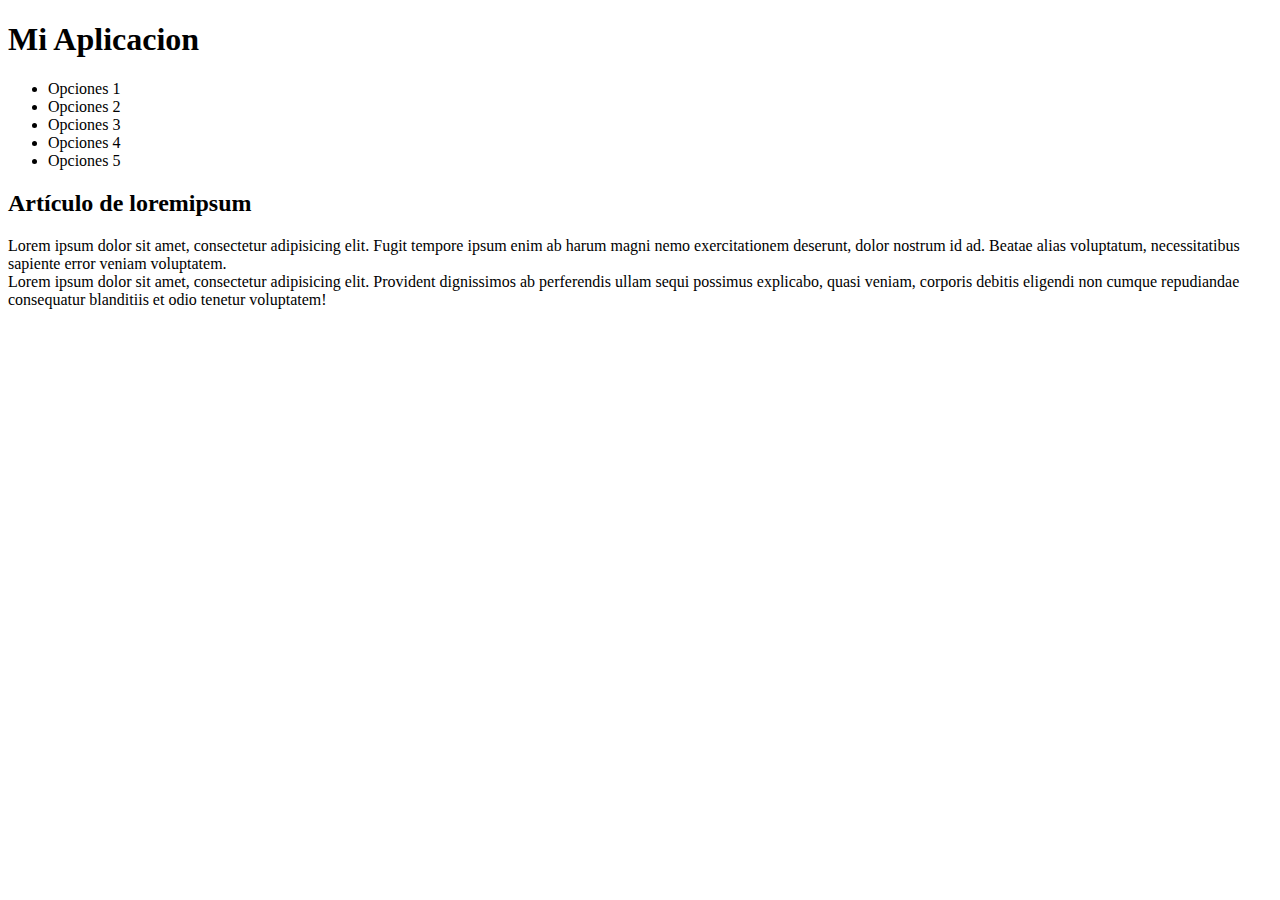
==== index.html @ d9267046 "Etiquetas Semanticas HTML5" ====
<!DOCTYPE html>
<html lang="es">
<head>
	<meta charset="UTF-8">
	<title>Primer Página HTML5</title>
</head>
<body>
	<header> 	<!-- Encabezado -->
		<h1>Mi Aplicacion</h1>  <!--Etiquerata Semantica / Un solo uso -->
		<!-- h2 .. H6 Subtitulos -->
	<nav> <!-- Menu de Navegacion -->
		<ul>
			<li>Opciones 1</li>
			<li>Opciones 2</li>
			<li>Opciones 3</li>
			<li>Opciones 4</li>
			<li>Opciones 5</li>
	    </ul>
    </nav>
	</header>
	<main>
	<section>
		<article>
			<h2>Artículo de loremipsum</h2>
			Lorem ipsum dolor sit amet, consectetur adipisicing elit. Fugit tempore ipsum enim ab harum magni nemo exercitationem deserunt, dolor nostrum id ad. Beatae alias voluptatum, necessitatibus sapiente error veniam voluptatem.
		</article>
		<article>
			Lorem ipsum dolor sit amet, consectetur adipisicing elit. Provident dignissimos ab perferendis ullam sequi possimus explicabo, quasi veniam, corporis debitis eligendi non cumque repudiandae consequatur blanditiis et odio tenetur voluptatem!
		</article>
	</section>
	<section>
		<!-- No es obligatorio poner artìculos dentro de secciones. -->
	</section>
	<section>
		<section>
			<!-- Nota: No poner secciones dentro de secciones porque no. -->
		</section>
	</section>
	<!-- Texto libre, si. Más no deben de usarlo en pocas ocasiones. -->
	<article>
		<!-- Si se puede utilizar artículos sin seccion. se recomienda la secciones y si vas a poner solo artículos, mejor que sean secciones. -->
	</article>
</main> 
</body>
</html>
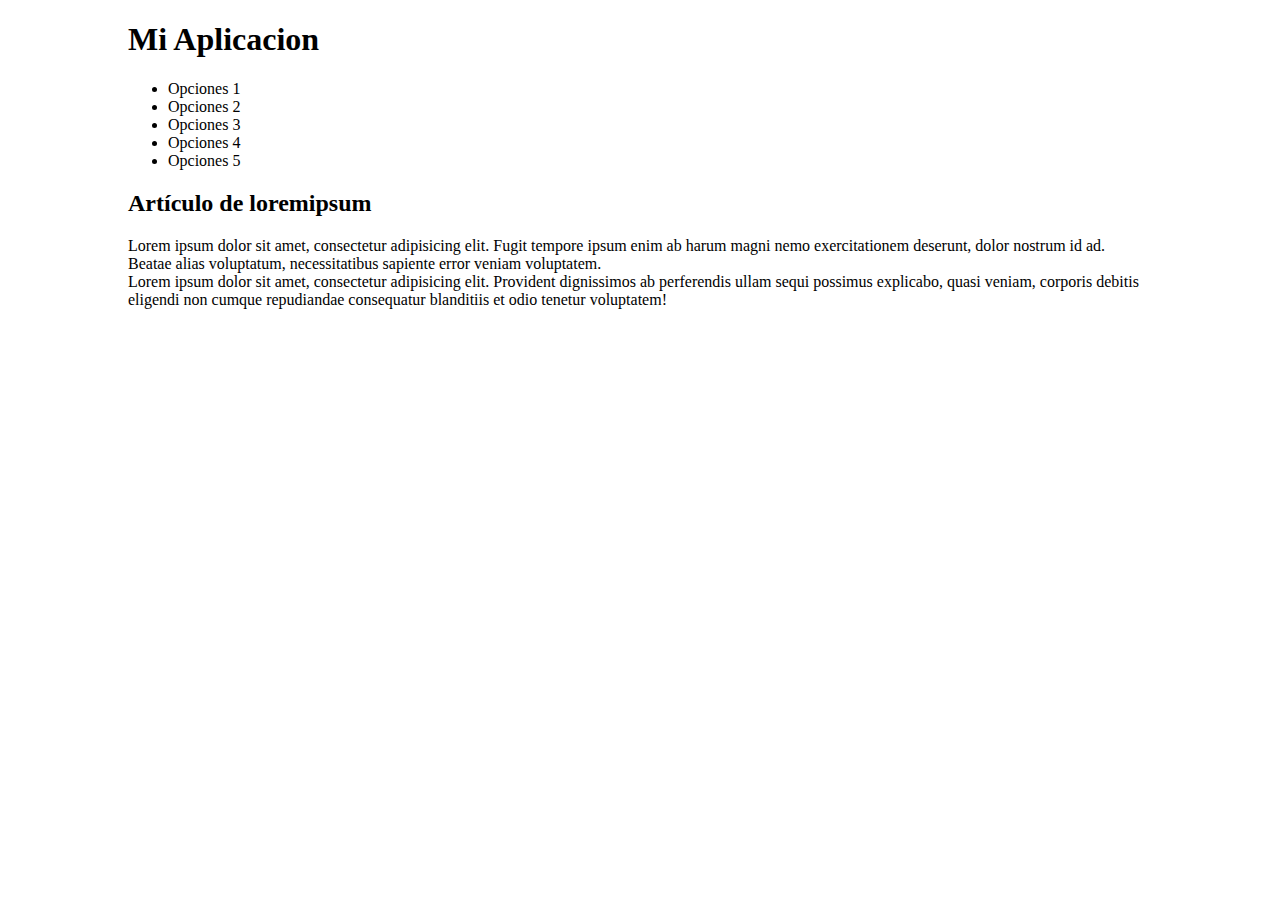
==== commit 7bea859b: "Conexion a CSS" ====
--- a/index.html
+++ b/index.html
@@ -3,6 +3,7 @@
 <head>
 	<meta charset="UTF-8">
 	<title>Primer Página HTML5</title>
+	<link rel="stylesheet" href="css/estilos.css">
 </head>
 <body>
 	<header> 	<!-- Encabezado -->
--- a/css/estilos.css
+++ b/css/estilos.css
@@ -0,0 +1,10 @@
+/*etiquetas, identificadores, clases, pseudoelementos/En orden alfabetico*/
+body
+{
+	/*atributos:valor;*/
+	background: rgb(255,255,255); /*fondo*/
+	color: #000000; /*letra*/
+	margin: 0 auto; /*margen externo caja principal*/
+	max-width: 1024px; /*ancho de pantalla(máximo)*/
+	/*padding: margen internos*/
+}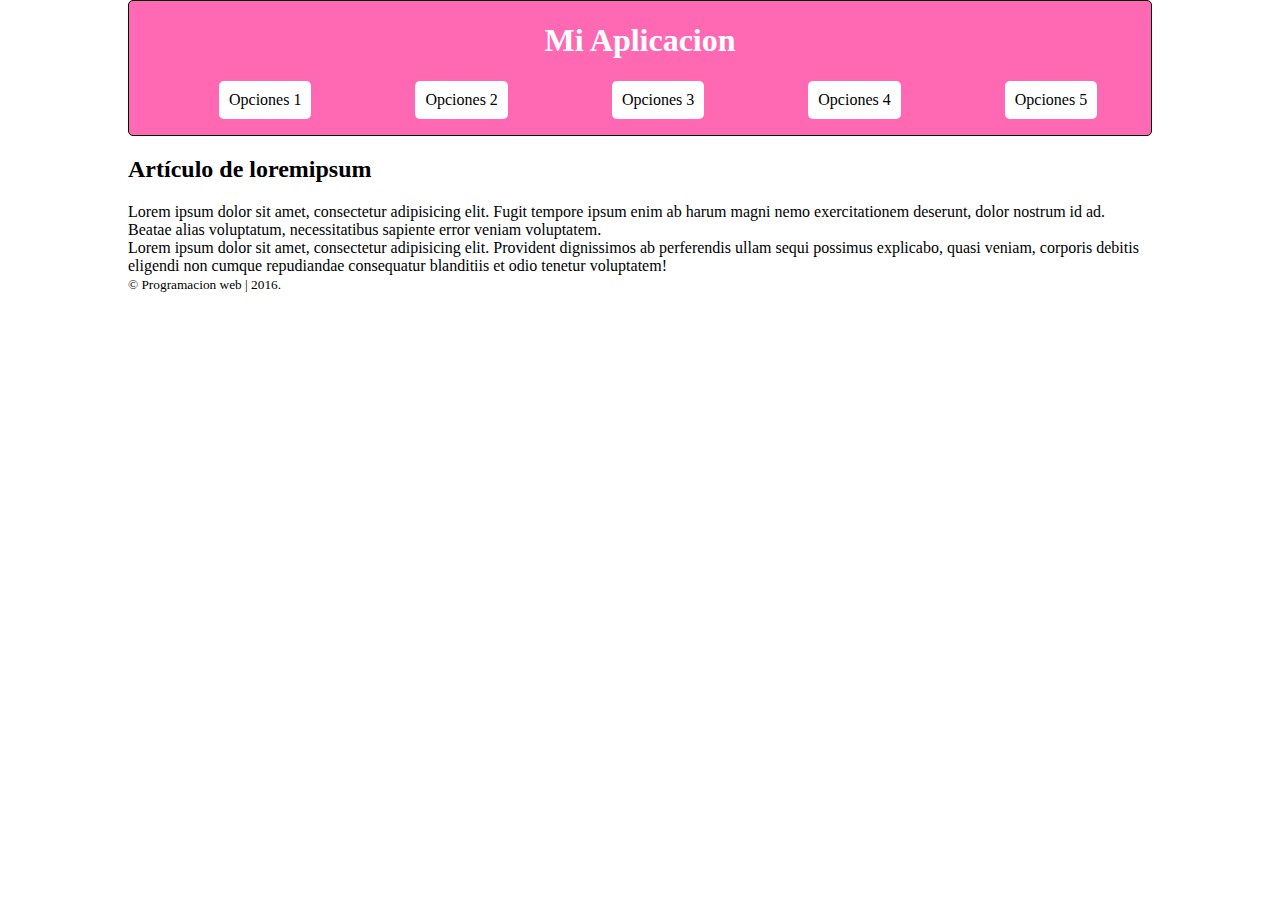
==== commit b095e642: "Menu de usurario" ====
--- a/index.html
+++ b/index.html
@@ -11,7 +11,7 @@
 		<!-- h2 .. H6 Subtitulos -->
 	<nav> <!-- Menu de Navegacion -->
 		<ul>
-			<li>Opciones 1</li>
+			<li>Opciones 1</li> 
 			<li>Opciones 2</li>
 			<li>Opciones 3</li>
 			<li>Opciones 4</li>
@@ -19,7 +19,7 @@
 	    </ul>
     </nav>
 	</header>
-	<main>
+	<main> <!-- para seccionar partes importantes que queremos que se muestre en el motor de busqueda -->
 	<section>
 		<article>
 			<h2>Artículo de loremipsum</h2>
@@ -41,6 +41,9 @@
 	<article>
 		<!-- Si se puede utilizar artículos sin seccion. se recomienda la secciones y si vas a poner solo artículos, mejor que sean secciones. -->
 	</article>
-</main> 
+	</main> 
+	<footer>
+		<small>&copy; Programacion web | 2016.</small>
+	</footer>
 </body>
 </html>--- a/css/estilos.css
+++ b/css/estilos.css
@@ -7,4 +7,34 @@
 	margin: 0 auto; /*margen externo caja principal*/
 	max-width: 1024px; /*ancho de pantalla(máximo)*/
 	/*padding: margen internos*/
+}
+
+body header
+{
+	background:  hotpink; /*fondo*/
+	border: 1px solid black; /*borde normal*/
+	border-radius: 5px; /*bordes redondeados*/
+	color: white; /*letras*/
+}
+
+header h1
+{
+	text-align: center; /*solo afectamos al h1*/
+}
+
+header nav ul li
+{
+	/*border: 1px solid yellow;*/
+	background: white;
+	border-radius: 5px;
+	color: black;
+	display: inline-block; /*rompe caja*/
+	margin: 0px 50px;
+	padding: 10px;
+}
+
+header nav ul li:hover
+{
+	background: black;
+	color: white;
 }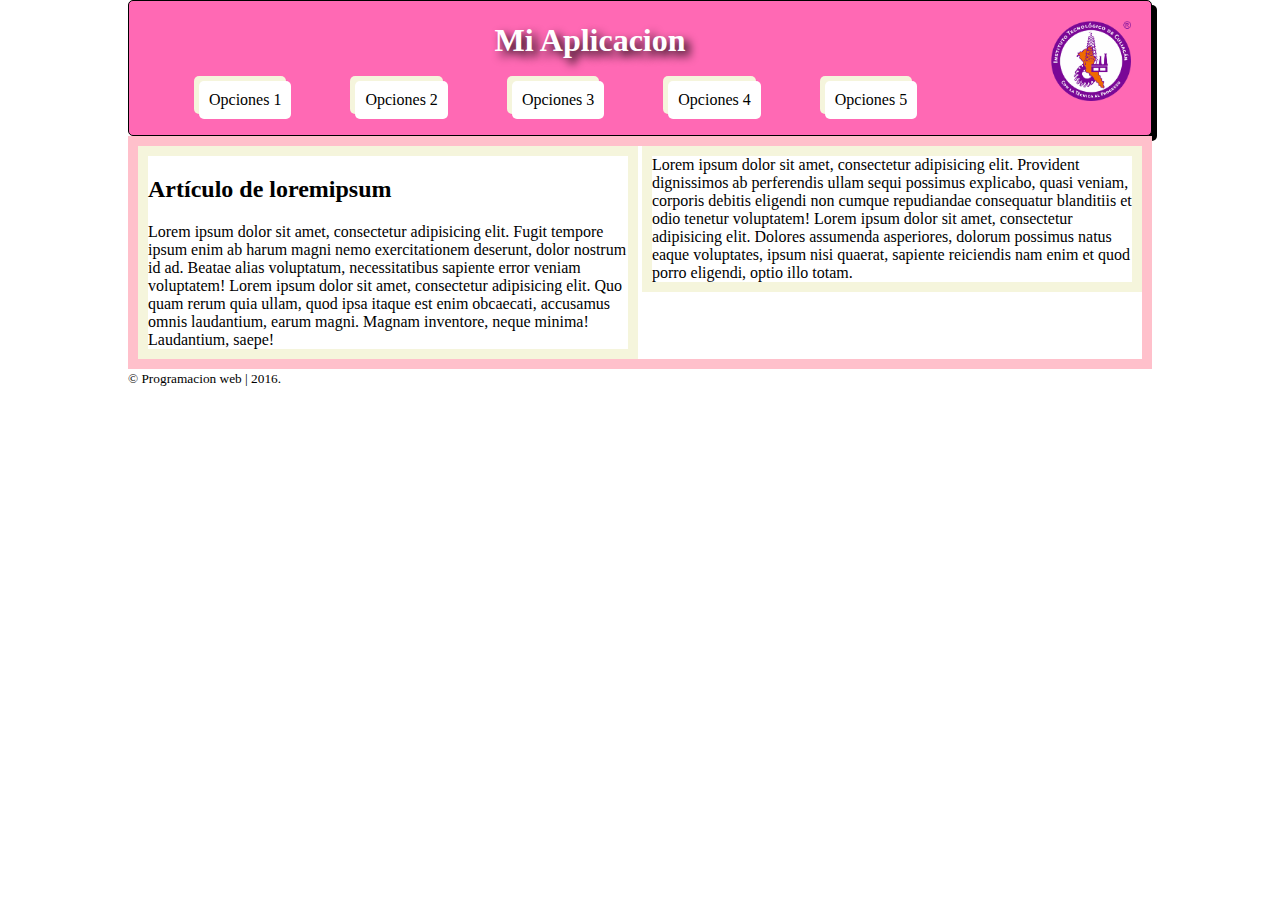
==== commit 806ab79b: "Sombras, cajas alineadas" ====
--- a/index.html
+++ b/index.html
@@ -7,6 +7,7 @@
 </head>
 <body>
 	<header> 	<!-- Encabezado -->
+		<img  src="img/logo.png" alt="">
 		<h1>Mi Aplicacion</h1>  <!--Etiquerata Semantica / Un solo uso -->
 		<!-- h2 .. H6 Subtitulos -->
 	<nav> <!-- Menu de Navegacion -->
@@ -20,13 +21,15 @@
     </nav>
 	</header>
 	<main> <!-- para seccionar partes importantes que queremos que se muestre en el motor de busqueda -->
-	<section>
-		<article>
+	<section id="seccion1">
+		<article >
 			<h2>Artículo de loremipsum</h2>
-			Lorem ipsum dolor sit amet, consectetur adipisicing elit. Fugit tempore ipsum enim ab harum magni nemo exercitationem deserunt, dolor nostrum id ad. Beatae alias voluptatum, necessitatibus sapiente error veniam voluptatem.
+			Lorem ipsum dolor sit amet, consectetur adipisicing elit. Fugit tempore ipsum enim ab harum magni nemo exercitationem deserunt, dolor nostrum id ad. Beatae alias voluptatum, necessitatibus sapiente error veniam voluptatem!
+			Lorem ipsum dolor sit amet, consectetur adipisicing elit. Quo quam rerum quia ullam, quod ipsa itaque est enim obcaecati, accusamus omnis laudantium, earum magni. Magnam inventore, neque minima! Laudantium, saepe!
 		</article>
 		<article>
 			Lorem ipsum dolor sit amet, consectetur adipisicing elit. Provident dignissimos ab perferendis ullam sequi possimus explicabo, quasi veniam, corporis debitis eligendi non cumque repudiandae consequatur blanditiis et odio tenetur voluptatem!
+			Lorem ipsum dolor sit amet, consectetur adipisicing elit. Dolores assumenda asperiores, dolorum possimus natus eaque voluptates, ipsum nisi quaerat, sapiente reiciendis nam enim et quod porro eligendi, optio illo totam.
 		</article>
 	</section>
 	<section>
--- a/css/estilos.css
+++ b/css/estilos.css
@@ -12,13 +12,23 @@
 body header
 {
 	background:  hotpink; /*fondo*/
+	box-shadow: 5px 5px black; /*sombras*/
 	border: 1px solid black; /*borde normal*/
 	border-radius: 5px; /*bordes redondeados*/
 	color: white; /*letras*/
 }
 
+header img
+{
+	float: right; /*mover hacia la derecha*/
+	margin-right: 20px;/*mover hacia la izq*/
+	margin-top: 20px; /*mover hacia abajo*/
+	width: 80px; /*tamaño imagen*/
+}
+
 header h1
 {
+	text-shadow: 5px 5px 10px black; /*sombra ala letra*/
 	text-align: center; /*solo afectamos al h1*/
 }
 
@@ -27,9 +37,10 @@
 	/*border: 1px solid yellow;*/
 	background: white;
 	border-radius: 5px;
+	box-shadow: -5px -5px beige; /*sombras*/
 	color: black;
 	display: inline-block; /*rompe caja*/
-	margin: 0px 50px;
+	margin: 0px 30px;
 	padding: 10px;
 }
 
@@ -37,4 +48,20 @@
 {
 	background: black;
 	color: white;
-}+}
+
+/*aqui van los id´s*/
+
+#seccion1 
+{
+	border: 10px solid pink;
+}
+
+#seccion1 article
+{
+	border: 10px solid beige;
+	display: inline-block;
+	vertical-align: top; /*alinear la caja verticalmente desde arriba*/
+	width: 47.8%;
+
+}
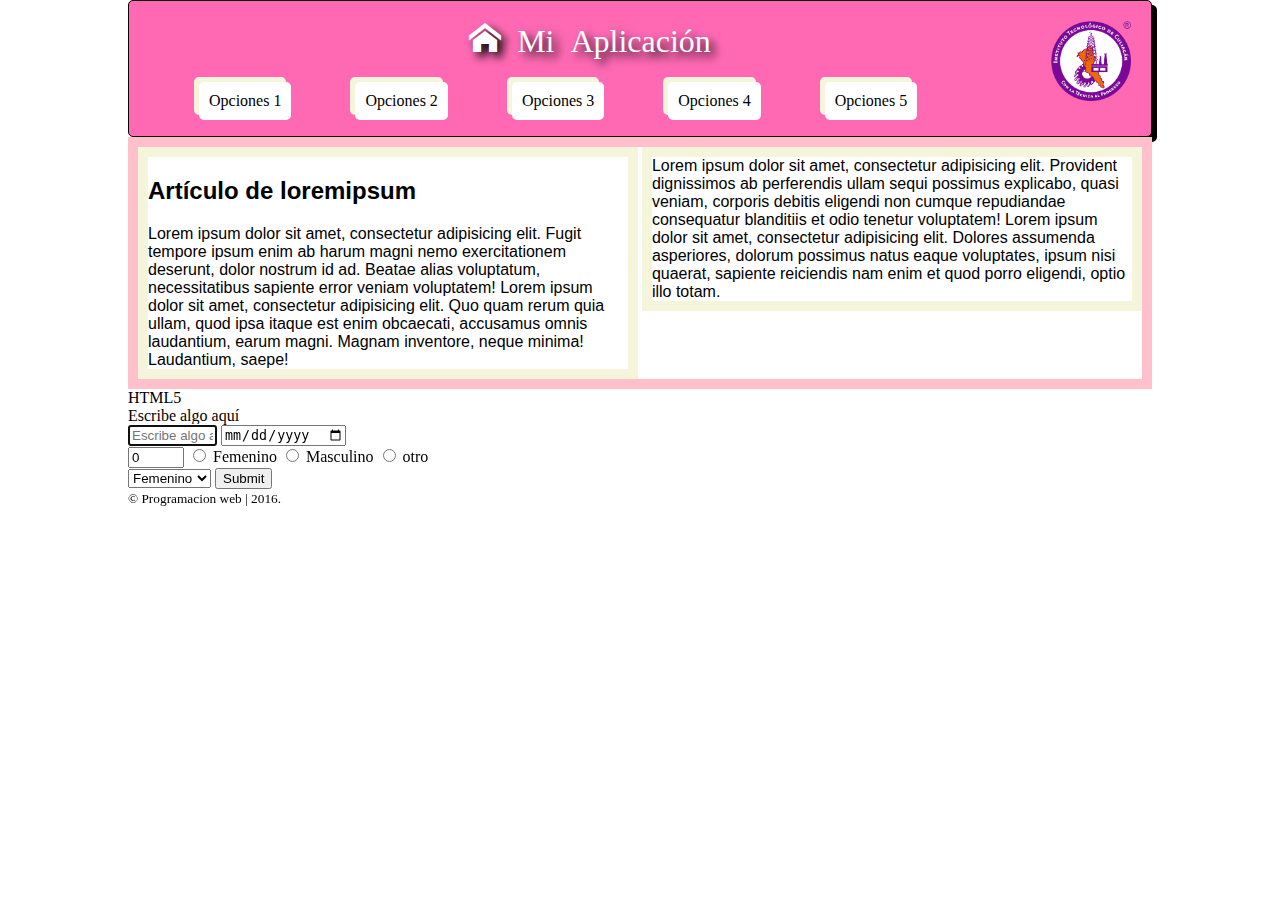
==== commit 720fc59d: "fuentes google y de iconos" ====
--- a/index.html
+++ b/index.html
@@ -3,12 +3,17 @@
 <head>
 	<meta charset="UTF-8">
 	<title>Primer Página HTML5</title>
+	<link rel="stylesheet" href="css/style.css">
 	<link rel="stylesheet" href="css/estilos.css">
 </head>
 <body>
 	<header> 	<!-- Encabezado -->
 		<img  src="img/logo.png" alt="">
-		<h1>Mi Aplicacion</h1>  <!--Etiquerata Semantica / Un solo uso -->
+		<h1>
+			<span class="icon-home">
+				Mi Aplicación
+			</span>
+		</h1>  <!--Etiquerata Semantica / Un solo uso -->
 		<!-- h2 .. H6 Subtitulos -->
 	<nav> <!-- Menu de Navegacion -->
 		<ul>
@@ -43,6 +48,22 @@
 	<!-- Texto libre, si. Más no deben de usarlo en pocas ocasiones. -->
 	<article>
 		<!-- Si se puede utilizar artículos sin seccion. se recomienda la secciones y si vas a poner solo artículos, mejor que sean secciones. -->
+		HTML5
+		<form action="">
+			Escribe algo aquí <br>
+			<input type="password" required placeholder="Escribe algo aquí" size=8 maxlength=8 autofocus>
+			<input type="date" required> <br>
+			<input type="number" required max=10 min=0 value=0>
+			<input type="radio" name="genero" value="femenino"> Femenino
+			<input type="radio" name="genero" value="masculino"> Masculino
+			<input type="radio" name="genero" values="otro"> otro <br>
+			<select name="genero2" id="">
+				<option value="">Femenino</option>
+			    <option value="">Masculino</option>
+			    <option value="">Otro</option>
+		    </select>
+		    <input type="submit" required>
+		</form>
 	</article>
 	</main> 
 	<footer>
--- a/css/style.css
+++ b/css/style.css
@@ -0,0 +1,69 @@
+@font-face {
+    font-family: 'icomoon';
+    src:    url('fonts/icomoon.eot?j6d3h7');
+    src:    url('fonts/icomoon.eot?j6d3h7#iefix') format('embedded-opentype'),
+        url('fonts/icomoon.ttf?j6d3h7') format('truetype'),
+        url('fonts/icomoon.woff?j6d3h7') format('woff'),
+        url('fonts/icomoon.svg?j6d3h7#icomoon') format('svg');
+    font-weight: normal;
+    font-style: normal;
+}
+
+[class^="icon-"], [class*=" icon-"] {
+    /* use !important to prevent issues with browser extensions that change fonts */
+    font-family: 'icomoon' !important;
+    speak: none;
+    font-style: normal;
+    font-weight: normal;
+    font-variant: normal;
+    text-transform: none;
+    line-height: 1;
+
+    /* Better Font Rendering =========== */
+    -webkit-font-smoothing: antialiased;
+    -moz-osx-font-smoothing: grayscale;
+}
+
+.icon-home:before {
+    content: "\e900";
+}
+.icon-images:before {
+    content: "\e901";
+}
+.icon-connection:before {
+    content: "\e902";
+}
+.icon-earth:before {
+    content: "\e903";
+}
+.icon-star-full:before {
+    content: "\e904";
+}
+.icon-heart:before {
+    content: "\e905";
+}
+.icon-grin:before {
+    content: "\e906";
+}
+.icon-evil:before {
+    content: "\e907";
+}
+.icon-google-drive:before {
+    content: "\e908";
+}
+.icon-facebook:before {
+    content: "\e909";
+}
+.icon-facebook2:before {
+    content: "\e90a";
+}
+.icon-instagram:before {
+    content: "\e90b";
+}
+.icon-whatsapp:before {
+    content: "\e90c";
+}
+.icon-spotify:before {
+    content: "\e90d";
+}
+
--- a/css/estilos.css
+++ b/css/estilos.css
@@ -28,6 +28,7 @@
 
 header h1
 {
+	font-family: 'Open Sans', sans-serif;
 	text-shadow: 5px 5px 10px black; /*sombra ala letra*/
 	text-align: center; /*solo afectamos al h1*/
 }
@@ -59,6 +60,7 @@
 
 #seccion1 article
 {
+	font-family: 'PT Sans', sans-serif;
 	border: 10px solid beige;
 	display: inline-block;
 	vertical-align: top; /*alinear la caja verticalmente desde arriba*/
